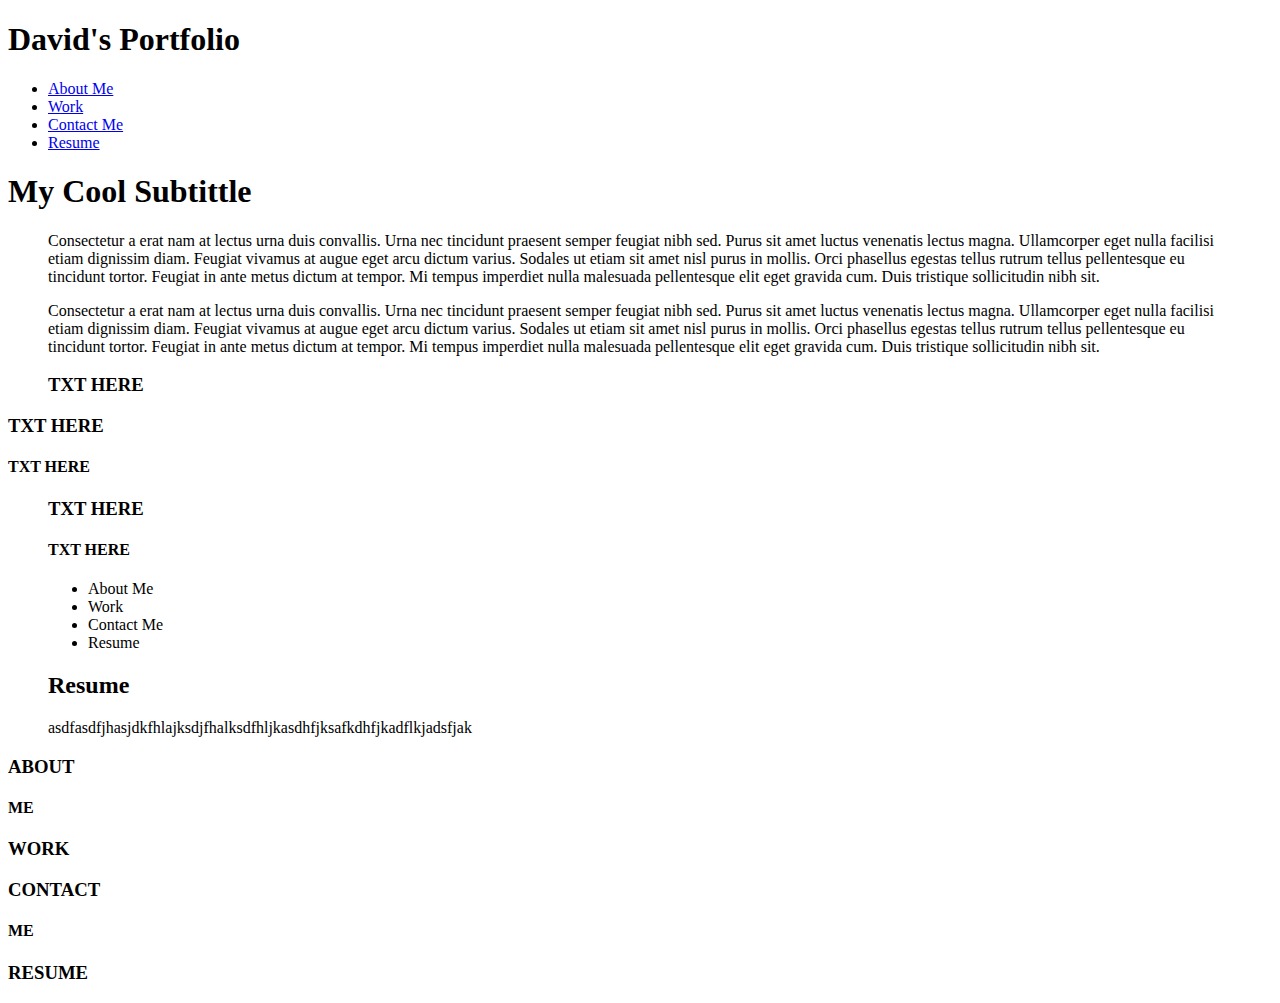
==== index.html @ 6a0d6635 "format" ====
<!DOCTYPE html>
<html lang="en-us">

<head>
    <meta charset="UTF-8" />
    <link rel="stylesheet" type="text/css" href="./assets/css/portfolio.css">
    <title>David's Portfolio</title>
</head>

<body>
    <header class="header">
        <h1>David's Portfolio</h1>
        <nav>
            <ul>
                <li>
                    <a href="#About-Me"> About Me </a>
                </li>
                <li>
                    <a href="#Work-Me">Work</a>
                </li>
                <li>
                    <a href="#Contact-Me">Contact Me</a>
                </li>
                <li><a href="#Resume">Resume</a>
                </li>
            </ul>
        </nav>
    </header class="header">
    <section class="hero">
        <h1> My Cool Subtittle </h1>
    </section>

    <article class="content">
        <figure id="About-Me" class="About-Me">
            <h2></h2>
            <p>
                Consectetur a erat nam at lectus urna duis convallis. Urna nec tincidunt praesent semper feugiat nibh
                sed. Purus sit amet luctus venenatis lectus magna. Ullamcorper eget nulla facilisi etiam dignissim diam.
                Feugiat vivamus at augue eget arcu dictum varius.
                Sodales ut etiam sit amet nisl purus in mollis. Orci phasellus egestas tellus rutrum tellus pellentesque
                eu tincidunt tortor. Feugiat in ante metus dictum at tempor. Mi tempus imperdiet nulla malesuada
                pellentesque elit eget gravida cum. Duis tristique sollicitudin nibh sit. </p>
            <p>Consectetur a erat nam at lectus urna duis convallis. Urna nec tincidunt praesent semper feugiat nibh
                sed. Purus sit amet luctus venenatis lectus magna. Ullamcorper eget nulla facilisi etiam dignissim diam.
                Feugiat vivamus at augue eget arcu dictum varius.
                Sodales ut etiam sit amet nisl purus in mollis. Orci phasellus egestas tellus rutrum tellus pellentesque
                eu tincidunt tortor. Feugiat in ante metus dictum at tempor. Mi tempus imperdiet nulla malesuada
                pellentesque elit eget gravida cum. Duis tristique sollicitudin nibh sit.
            </p>
        </figure>
        <!-------------------------begin 5 box content-------------------------------------------->
        <figure class="Work-Me">
            <h3 id="big-box">TXT HERE </h3>
        </figure>

        <figure2>
            <h3 id="small-box-set1">TXT HERE</h3>
            <h4 id="small-box-set2">TXT HERE</h4>
        </figure2>
        <figure>
            <h3 id="small-box-set1">TXT HERE</h3>
            <h4 id="small-box-set2">TXT HERE</h4>
        </figure>

        <!-------------------------end 5 box content---------------------------------------------- -->

        <!------------------------start floating contact information--------------------------------------->
        <figure id="Contact-Me" class="Contact-Me">
            <nav>
                <ul>
                    <li>
                        <a>About Me </a>
                    </li>
                    <li>
                        <a>Work</a>
                    </li>
                    <li>
                        <a>Contact Me</a>
                    </li>
                    <li><a>Resume</a>
                    </li>
                </ul>
            </nav>
        </figure>
        <!---------------------------end floating contact information--------------------------------------->

        <Figure id="Resume" class="Resume">
            <h2>Resume</h2>
            <p>
                asdfasdfjhasjdkfhlajksdjfhalksdfhljkasdhfjksafkdhfjkadflkjadsfjak
            </p>
        </Figure>
    </article>
    <sidebar class="sidebar">
        <div class="sidebar-about-me" id="line1">
            <h3>ABOUT</h3>
            <h4>ME</h4>
            <p></p>
        </div>
        <div class="sidebar-work" id="line1">
            <h3 id="line3">WORK</h3>
            <p></p>
        </div>
        <div class="sidebar-contact-me" id="line1">
            <h3>CONTACT</h3>
            <h4>ME</h4>
            <p></p>
        </div>
        <div class="sidebar-resume" id="line1">
            <h3>RESUME</h3>
            <p></p>
        </div>
    </sidebar>
    <footer class="footer">
        <h2></h2>
        <p>

        </p>
    </footer>
</body>

</html>
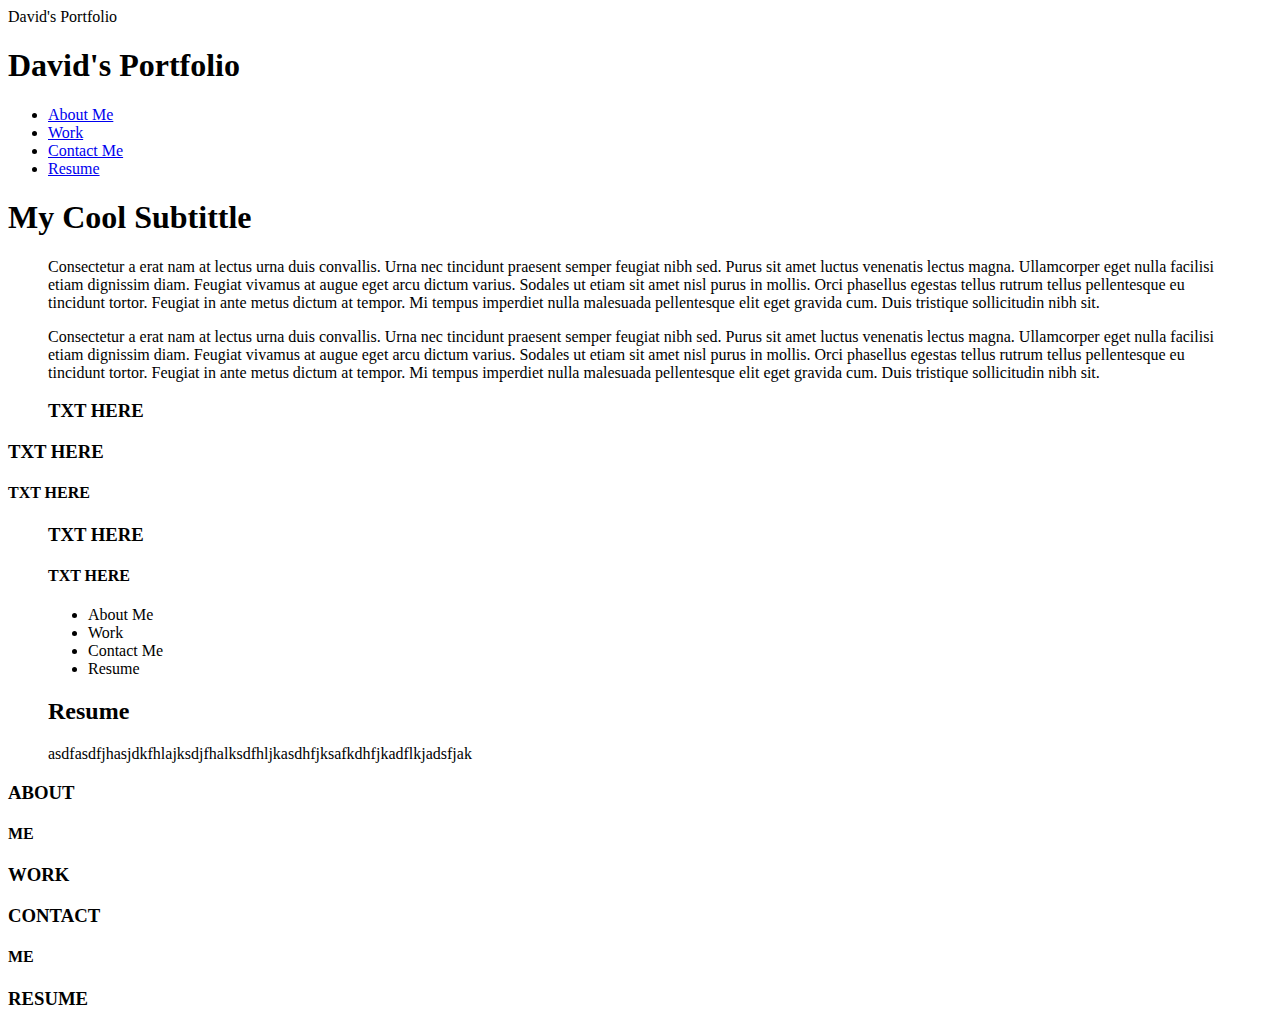
==== commit a59345bc: "commit" ====
--- a/index.html
+++ b/index.html
@@ -3,7 +3,7 @@
 
 <head>
     <meta charset="UTF-8" />
-    <link rel="stylesheet" type="text/css" href="./assets/css/portfolio.css">
+    <link rel="stylesheet" type="text/css" href="assets\css\style.css"
     <title>David's Portfolio</title>
 </head>
 
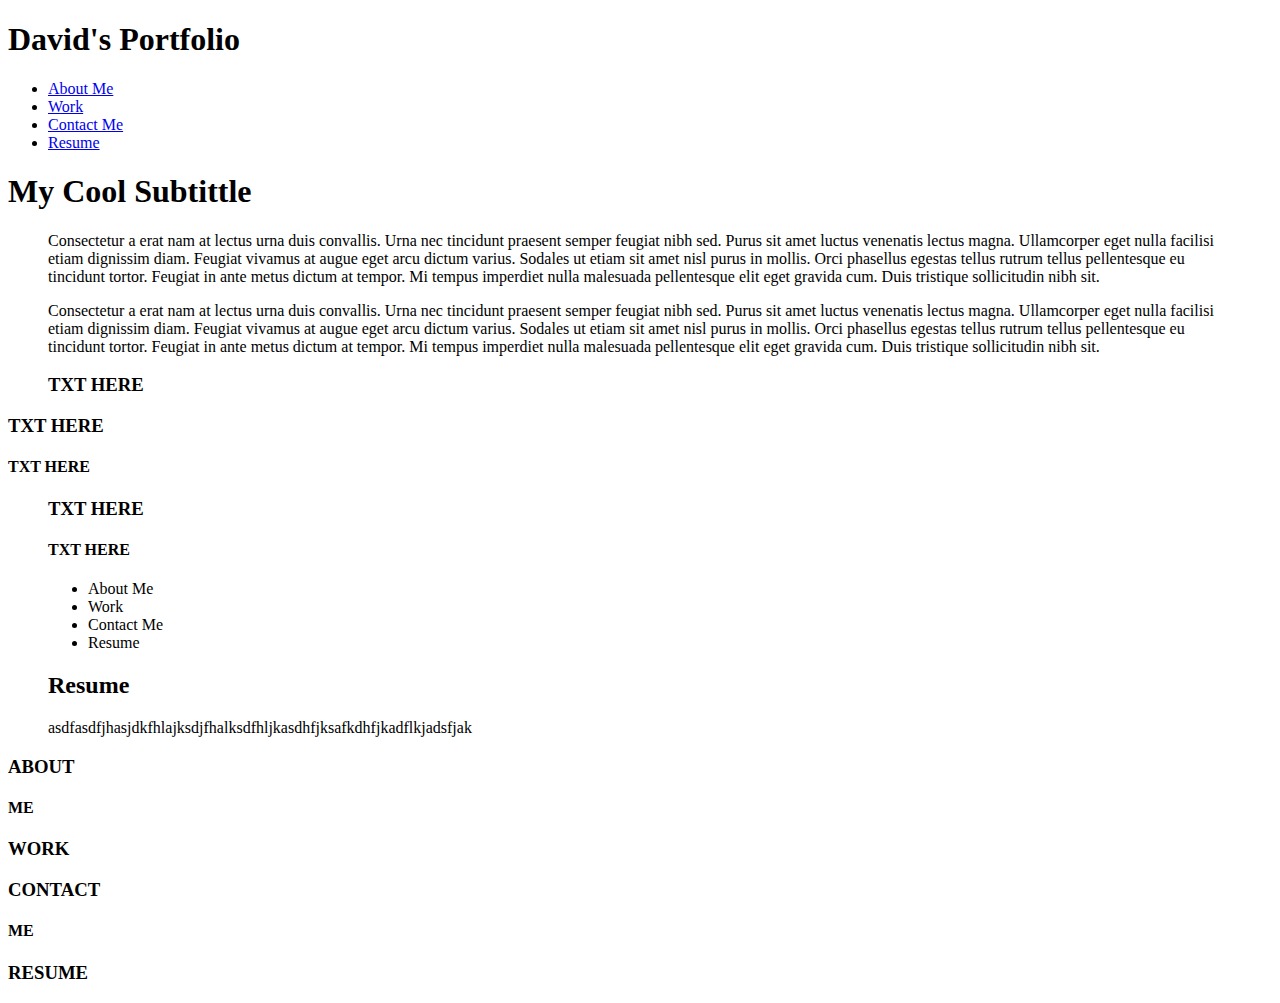
==== commit 6e8e1c5c: "commit" ====
--- a/index.html
+++ b/index.html
@@ -3,7 +3,7 @@
 
 <head>
     <meta charset="UTF-8" />
-    <link rel="stylesheet" type="text/css" href="assets\css\style.css"
+    <link rel="stylesheet" type="text/css" href="assets\css\style.css">
     <title>David's Portfolio</title>
 </head>
 
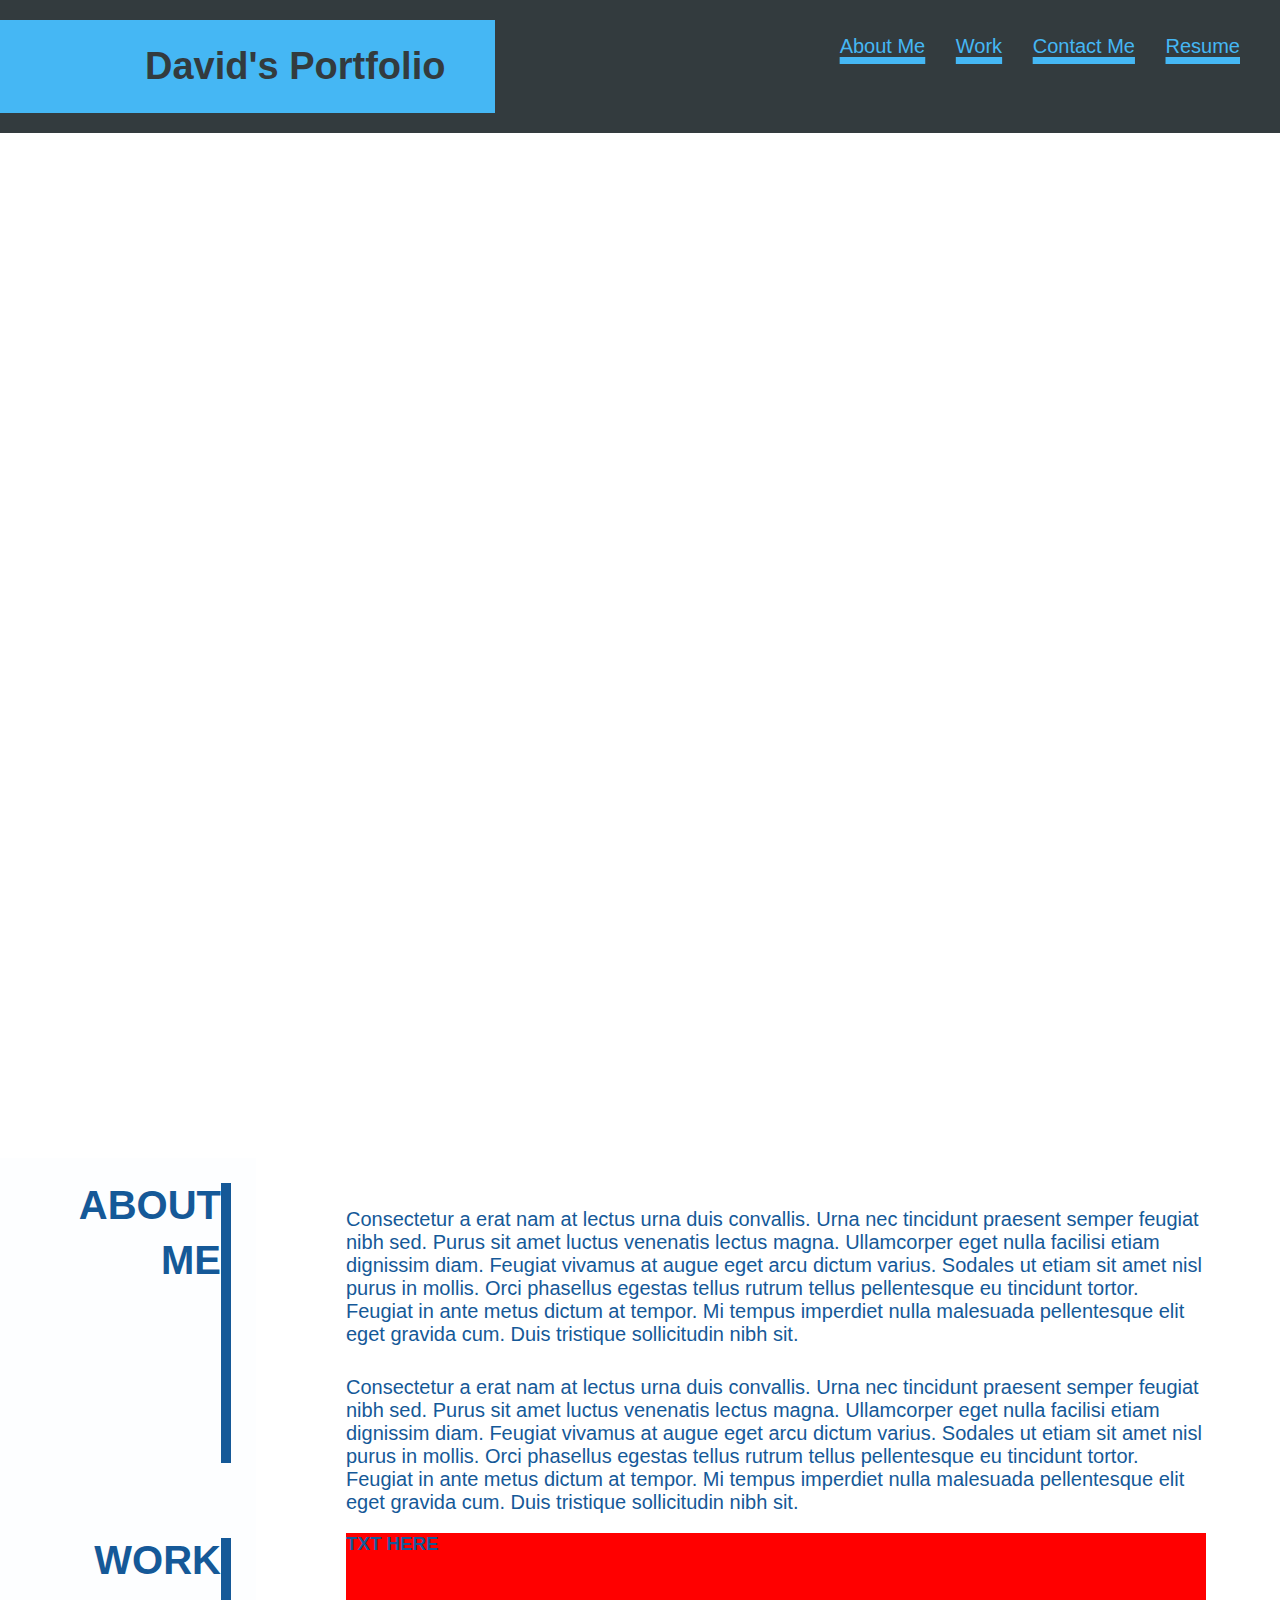
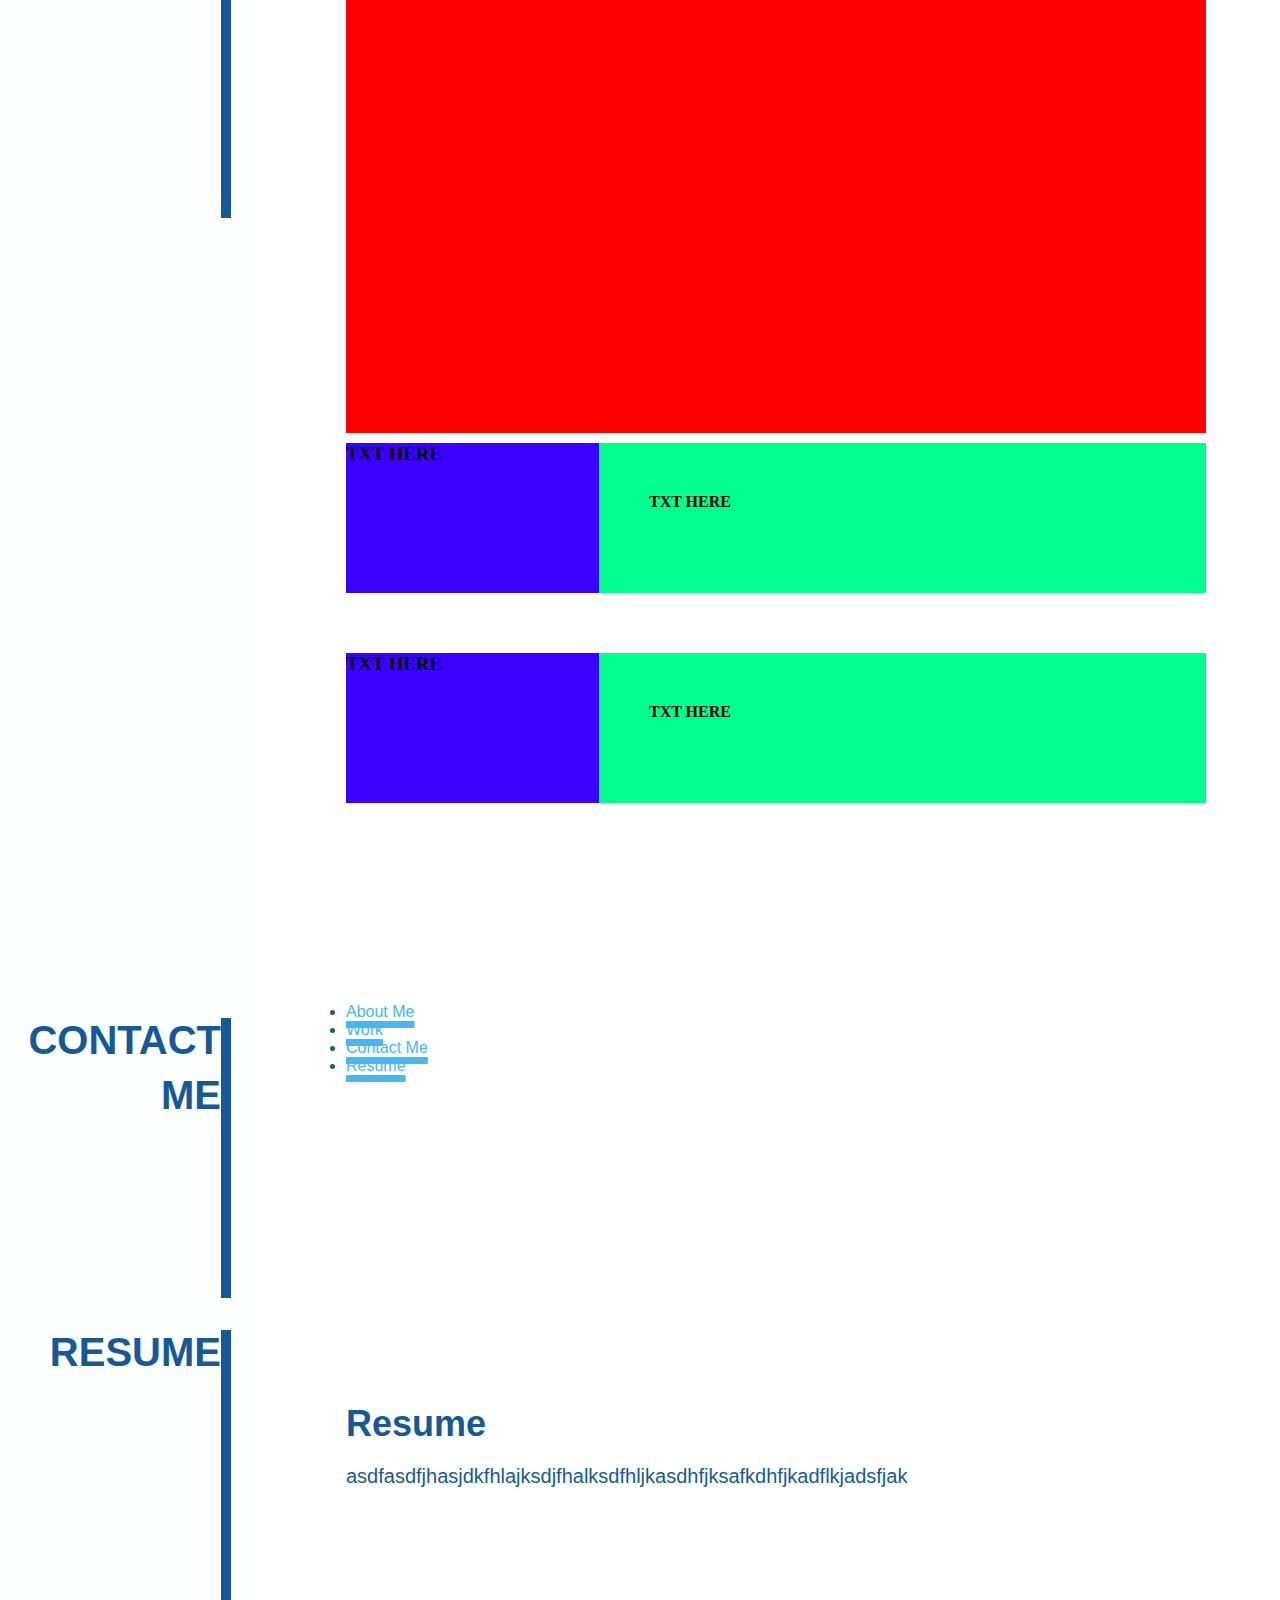
==== commit e7c4ba13: "formating" ====
--- a/index.html
+++ b/index.html
@@ -3,7 +3,7 @@
 
 <head>
     <meta charset="UTF-8" />
-    <link rel="stylesheet" type="text/css" href="assets\css\style.css">
+    <link rel="stylesheet" type="text/css" href="./style.css" >
     <title>David's Portfolio</title>
 </head>
 
--- a/style.css
+++ b/style.css
@@ -0,0 +1,338 @@
+* {
+    box-sizing: border-box;
+    padding: 0;
+    margin: 0;
+}
+
+body {
+    background-color: #ffffff00;
+}
+
+.header {
+    padding: 20px;
+    font-family: 'Trebuchet MS', 'Lucida Sans Unicode', 'Lucida Grande', 'Lucida Sans', Arial, sans-serif;
+    background-color: #333b3e;
+    color: #333b3e;
+}
+
+.header h1 {
+/*neded to add pading to create the sorrounding square around txt, also added margin to allow 
+    positioning of the quare and txt */
+    padding :25px;
+    padding-left: 150px;
+/* added padding-left to add pixels in the left side abd be able tp move txt to the right  */
+    width: 500px;
+/*added width to be abble to extend padding */
+    margin-inline: -25px ;
+    background-color: rgb(69, 183, 244);
+    display: inline-block ;
+    font-size: 38px;
+     
+}
+
+/* .header h1 .seo {
+    color: #d9dcd6;
+} */
+
+.header nav {
+    padding-top: 15px;
+    margin-right: 20px;
+    float: right;
+    font-family: 'Gill Sans', 'Gill Sans MT', Calibri, 'Trebuchet MS', sans-serif;
+    font-size: 20px;
+}
+
+.header nav ul {
+    list-style-type: none;
+}
+
+.header nav ul li {
+    display: inline-block;
+    margin-left: 25px;
+}
+
+a {
+    color:rgb(69, 183, 244);
+    text-decoration: underline;
+    text-decoration-thickness: 7px;
+/* inserted text decoration and thickness to (a) so the changes can reflect in the header */   
+}
+
+#font{
+    font-size: 50px;
+    float:left;
+    margin-left: 50px; 
+}
+a:hover{
+    background-color: white;
+/* adding ":" to a tag can add more features to that tag */
+}
+  
+
+p {
+    font-size: 20px;
+    margin-bottom: 30px;
+}
+
+.hero {
+    height: 1000px;
+/*note, img pixels need to be more than selected in height tag , for the img to be able to respond and shrink when changing window size   */
+    width: 100%;
+    margin-bottom: 25px;
+    background-image: url("../images/BMX.jpg");
+    background-size: cover ;
+    background-repeat: no-repeat ;
+    background-position: top;
+}
+ 
+.hero h1 {
+   color: white;  
+           
+}
+
+.float-left {
+    float: left;
+    margin-right: 25px;
+}
+
+.float-right {
+    float: right;
+    margin-left: 25px;
+}
+
+.content {
+    width: 75%;
+    display: inline-block;
+    margin-left: 20px;
+}
+/*---------------------------------------------------- START SIDEBAR CONTENT------------------------------------------------ */
+.sidebar {
+    margin-right: 20px;
+    padding: 25px;
+    clear: both;
+    float: left;
+    width: 20%;
+    height: 100%;
+    font-family: 'Gill Sans', 'Gill Sans MT', Calibri, 'Trebuchet MS', sans-serif;
+    background-color: #fdfeff;
+}
+
+.sidebar-about-me {
+    margin-bottom: 32px;
+    color: #155998;
+    height: 300px;
+}
+
+#line1{
+    /* line doesnt line up with the boxes on the right, will look into adding the id to the individual divs */
+    border-right: 10px solid #155998;
+    height: 280px;
+    top:50%;
+    transform: translateY (1px);
+}
+
+.sidebar-about-me h3 {
+    font-size: 40px;
+    position: relative;
+    /* display: inline; */
+    margin-bottom: 10px;
+    text-align: right;
+}
+.sidebar-about-me h4 {
+    font-size: 40px;
+    position: relative;
+    /* display: inline; */
+    margin-bottom: 10px;
+    text-align: right;
+}
+#verticle-line {
+    content:'' ;
+    width: 10px;
+    height: 30px;
+    display: block;
+    background-color: #333b3e;
+    position: absolute;
+    
+}
+.sidebar-work {
+    margin-top: 75px;
+    color: #155998;
+    height: 300px
+}
+
+.sidebar-contact-me {
+    margin-top: 800px;
+    color: #155998;
+    height: 300px
+}
+.sidebar-resume {
+    margin-top: 32px;
+    color: #155998;
+    height: 300px
+}
+
+
+.sidebar-work h3 {
+    font-size: 40px;
+    margin-bottom: 10px;
+    text-align: right;
+}
+
+.sidebar-contact-me h3 {
+    font-size: 40px;
+    margin-bottom: 10px;
+    text-align: right;
+}
+.sidebar-contact-me h4 {
+    font-size: 40px;
+    margin-bottom: 10px;
+    text-align: right;
+}
+.sidebar-resume h3 {
+    font-size: 40px;
+    margin-bottom: 10px;
+    text-align: right;
+}
+
+
+/*--------------------------------------END SIDEBAR CONTENT--------------------------------------------*/
+.About-Me {
+    margin-bottom: 25px;
+    padding:50px;
+    height: 300px;
+    font-family: 'Gill Sans', 'Gill Sans MT', Calibri, 'Trebuchet MS', sans-serif;
+    background-color: #ffffff;
+    color: #155998;
+
+}
+
+.Work-Me {
+    margin-bottom: 20px;
+    padding: 50px;
+    height: 500px;
+    font-family: 'Gill Sans', 'Gill Sans MT', Calibri, 'Trebuchet MS', sans-serif;
+    background-color: #ffffff;
+    color: #155998;
+}
+.figure2{
+    
+    height: 500px;
+}
+.box-position{
+    float: left;
+}
+
+#big-box {
+  background-color: red;
+  height: 500px;
+  width: 100%;
+  margin-bottom: 50px; 
+  
+  }
+
+#small-box-set1 {
+    background-color: rgb(60, 0, 255);
+    height: 150px;
+    width: 607.03px;
+    margin-top: 60px;
+    margin-left: 50px;
+}
+
+#small-box-set2 {
+    background-color: rgb(0, 255, 140);
+    margin-top: -150px;
+    margin-right: 50px;
+    padding: 50px;
+    height: 150px;
+    width: 607.03px ;
+    float: right;
+}
+ /*--------------------------contact me floating content start ----------------- */
+ .figure nav {
+    padding-top: 15px;
+    margin-right: 20px;
+    float: right;
+    font-family: 'Gill Sans', 'Gill Sans MT', Calibri, 'Trebuchet MS', sans-serif;
+    font-size: 20px;
+}
+
+.figure nav ul {
+    list-style-type: none;
+}
+
+.figure nav ul li {
+    display: inline-block;
+    margin-left: 25px;
+}
+
+a {
+    color:rgb(69, 183, 244);
+    text-decoration: underline;
+    text-decoration-thickness: 7px;
+/* inserted text decoration and thickness to (a) so the changes can reflect in the header */   
+}
+
+#font{
+    font-size: 50px;
+    float:left;
+    margin-left: 50px; 
+}
+a:hover{
+    background-color: white;
+/* adding ":" to a tag can add more features to that tag */
+}
+  
+/*---------------------------contact me floating content end ------------------- */
+
+.Contact-Me {
+    margin-top: 150px;
+    margin-bottom: 100px;
+    padding: 50px;
+    height: 300px;
+    font-family: 'Gill Sans', 'Gill Sans MT', Calibri, 'Trebuchet MS', sans-serif;
+    background-color: #ffffff;
+    color: #155998;
+}
+
+.Resume {
+    margin-bottom: 20px;
+    padding: 50px;
+    height: 300px;
+    font-family: 'Gill Sans', 'Gill Sans MT', Calibri, 'Trebuchet MS', sans-serif;
+    background-color: #ffffff;
+    color: #155998;
+
+}
+
+
+.about-me h2 {
+    margin-bottom: 20px;
+    font-size: 36px;
+}
+
+.Work-Me h2 {
+    margin-bottom: 20px;
+    font-size: 36px;
+}
+
+.Contact-Me h2 {
+    margin-bottom: 20px;
+    font-size: 36px;
+}
+
+.Resume h2 {
+    margin-bottom: 20px;
+    font-size: 36px;
+}
+
+.footer {
+    padding: 30px;
+    clear: both;
+    font-family: 'Trebuchet MS', 'Lucida Sans Unicode', 'Lucida Grande', 'Lucida Sans', Arial, sans-serif;
+    text-align: center;
+}
+
+.footer h2 {
+    font-size: 20px;
+}
+
